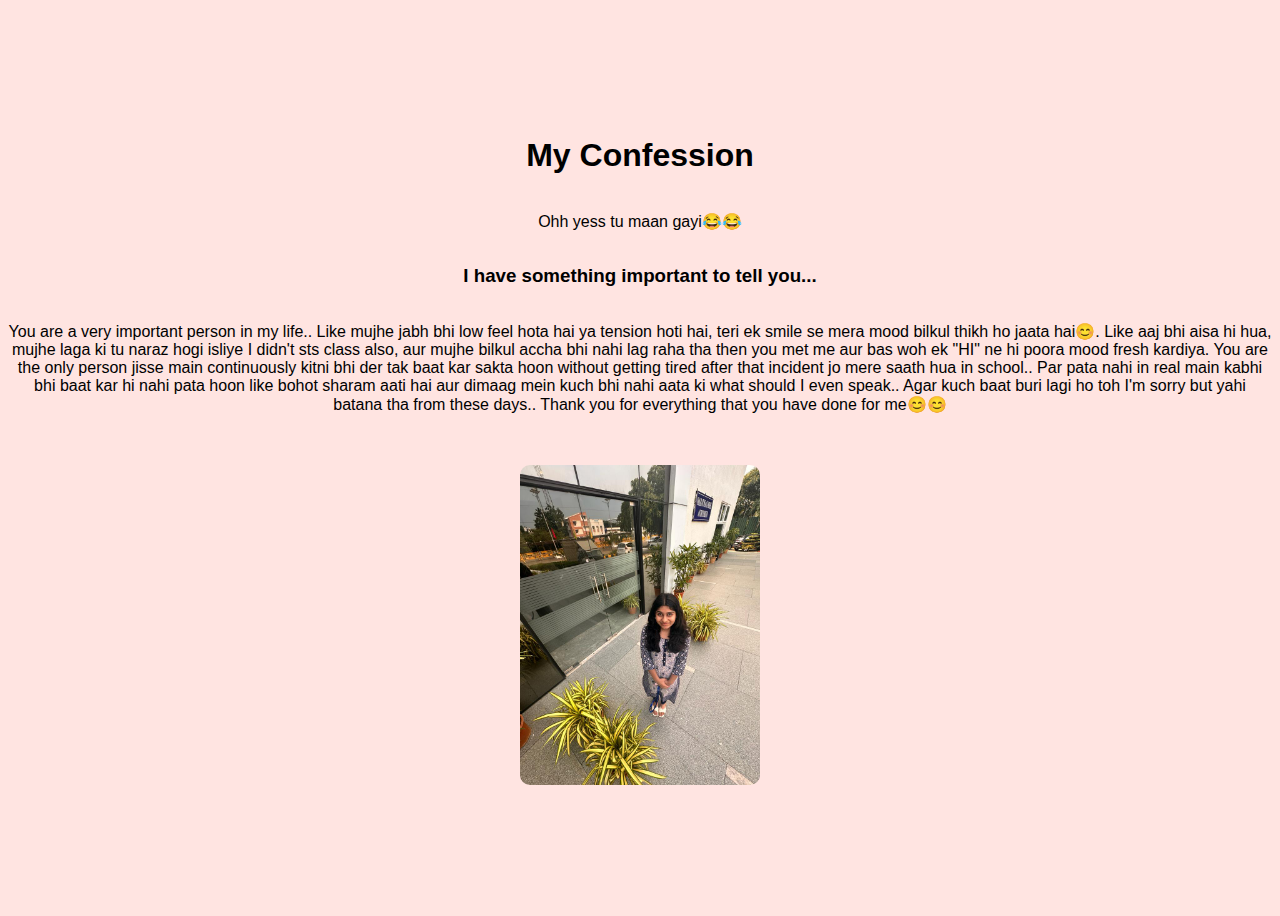
==== yes.html @ 43b63b37 "Add files via upload" ====
<!DOCTYPE html>
<html lang="en">
<head>
    <meta charset="UTF-8">
    <meta name="viewport" content="width=device-width, initial-scale=1.0">
    <title>My Confession</title>
    <style>
        body {
            font-family: Arial, sans-serif;
            display: flex;
            justify-content: center;
            align-items: center;
            height: 100vh;
            flex-direction: column;
            text-align: center;
            background-color: #ffe4e1; /* Light pink background */
        }
        .photos {
            display: flex;
            justify-content: center;
            flex-wrap: wrap;
            margin-top: 20px;
        }
        .photos img {
            margin: 15px;
            max-width: 240px;
            border-radius: 10px;
        }
    </style>
</head>
<body>
    <h1>My Confession</h1>
    <p>Ohh yess tu maan gayi😂😂</p>
    <h3>I have something important to tell you...</h3>
    <p>You are a very important person in my life.. Like mujhe jabh bhi low feel hota hai ya tension hoti hai, teri ek smile se mera mood bilkul thikh ho jaata hai😊.
        Like aaj bhi aisa hi hua, mujhe laga ki tu naraz hogi isliye I didn't sts class also, aur mujhe bilkul accha bhi nahi lag raha tha then you met me aur bas woh ek "HI" ne hi poora mood fresh kardiya.
        You are the only person jisse main continuously kitni bhi der tak baat kar sakta hoon without getting tired after that incident jo mere saath hua in school..
        Par pata nahi in real main kabhi bhi baat kar hi nahi pata hoon like bohot sharam aati hai aur dimaag mein kuch bhi nahi aata ki what should I even speak..
        Agar kuch baat buri lagi ho toh I'm sorry but yahi batana tha from these days..
        Thank you for everything that you have done for me😊😊
    </p>

    <div class="photos">
        <img src="photo1.jpg" alt="Photo 1">
    </div>
</body>
</html>
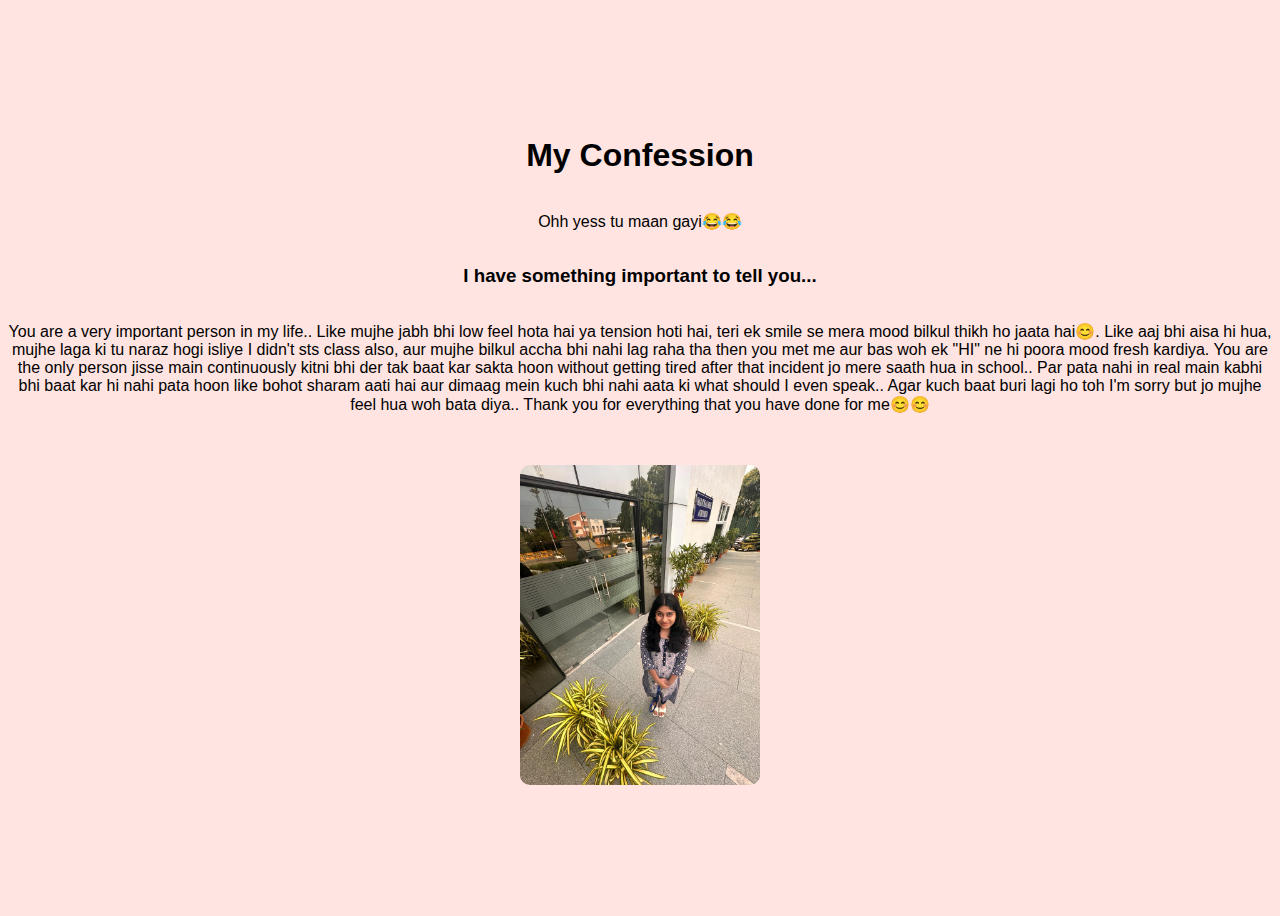
==== commit e800456f: "yes.html" ====
--- a/yes.html
+++ b/yes.html
@@ -36,7 +36,7 @@
         Like aaj bhi aisa hi hua, mujhe laga ki tu naraz hogi isliye I didn't sts class also, aur mujhe bilkul accha bhi nahi lag raha tha then you met me aur bas woh ek "HI" ne hi poora mood fresh kardiya.
         You are the only person jisse main continuously kitni bhi der tak baat kar sakta hoon without getting tired after that incident jo mere saath hua in school..
         Par pata nahi in real main kabhi bhi baat kar hi nahi pata hoon like bohot sharam aati hai aur dimaag mein kuch bhi nahi aata ki what should I even speak..
-        Agar kuch baat buri lagi ho toh I'm sorry but yahi batana tha from these days..
+        Agar kuch baat buri lagi ho toh I'm sorry but jo mujhe feel hua woh bata diya..
         Thank you for everything that you have done for me😊😊
     </p>
 
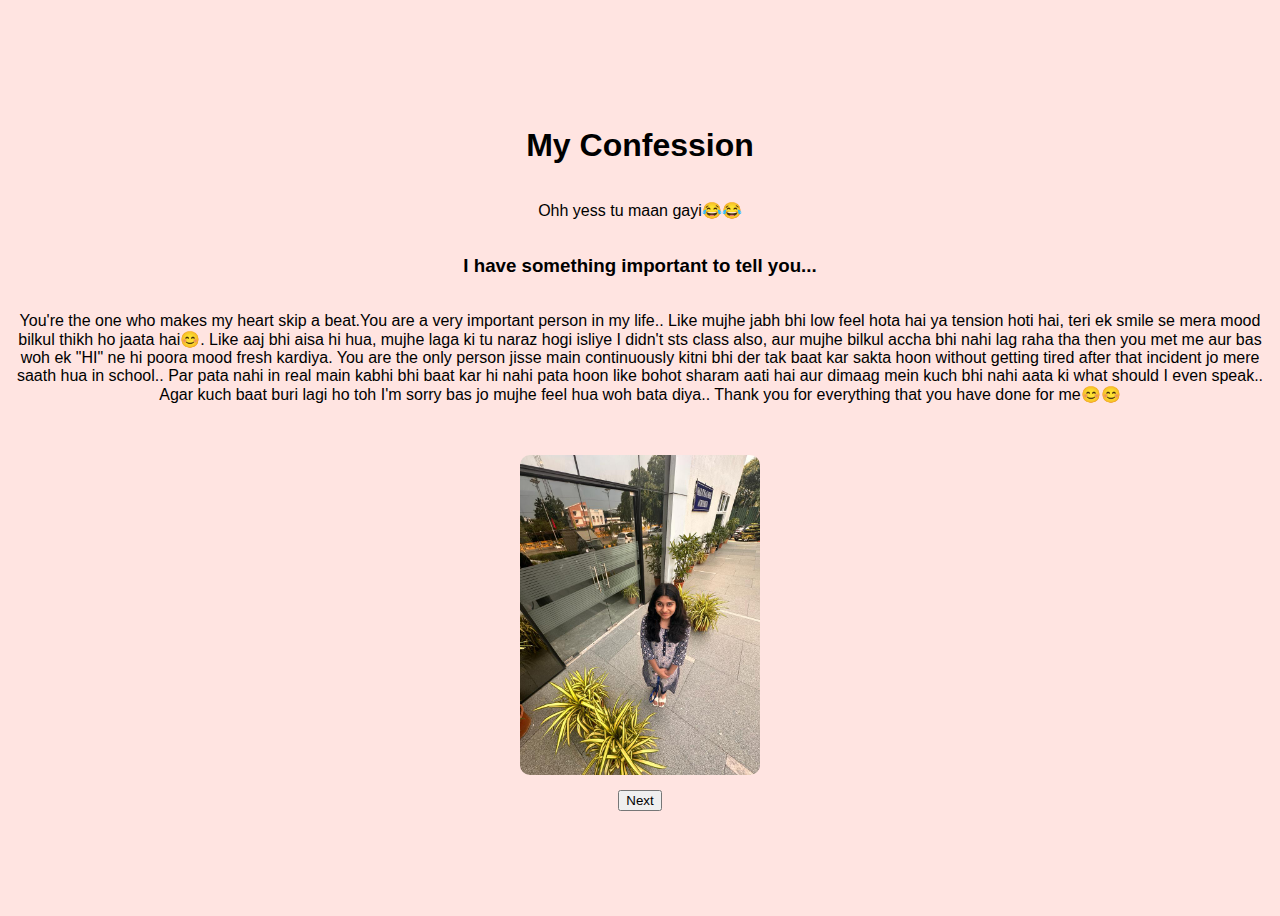
==== commit 1f7f9854: "yes.html" ====
--- a/yes.html
+++ b/yes.html
@@ -32,16 +32,17 @@
     <h1>My Confession</h1>
     <p>Ohh yess tu maan gayi😂😂</p>
     <h3>I have something important to tell you...</h3>
-    <p>You are a very important person in my life.. Like mujhe jabh bhi low feel hota hai ya tension hoti hai, teri ek smile se mera mood bilkul thikh ho jaata hai😊.
+    <p>You're the one who makes my heart skip a beat.You are a very important person in my life.. Like mujhe jabh bhi low feel hota hai ya tension hoti hai, teri ek smile se mera mood bilkul thikh ho jaata hai😊.
         Like aaj bhi aisa hi hua, mujhe laga ki tu naraz hogi isliye I didn't sts class also, aur mujhe bilkul accha bhi nahi lag raha tha then you met me aur bas woh ek "HI" ne hi poora mood fresh kardiya.
         You are the only person jisse main continuously kitni bhi der tak baat kar sakta hoon without getting tired after that incident jo mere saath hua in school..
         Par pata nahi in real main kabhi bhi baat kar hi nahi pata hoon like bohot sharam aati hai aur dimaag mein kuch bhi nahi aata ki what should I even speak..
-        Agar kuch baat buri lagi ho toh I'm sorry but jo mujhe feel hua woh bata diya..
+        Agar kuch baat buri lagi ho toh I'm sorry bas jo mujhe feel hua woh bata diya..
         Thank you for everything that you have done for me😊😊
     </p>
 
     <div class="photos">
         <img src="photo1.jpg" alt="Photo 1">
     </div>
+    <button class="next-button" onclick="window.location.href='love.html'">Next</button>
 </body>
 </html>
